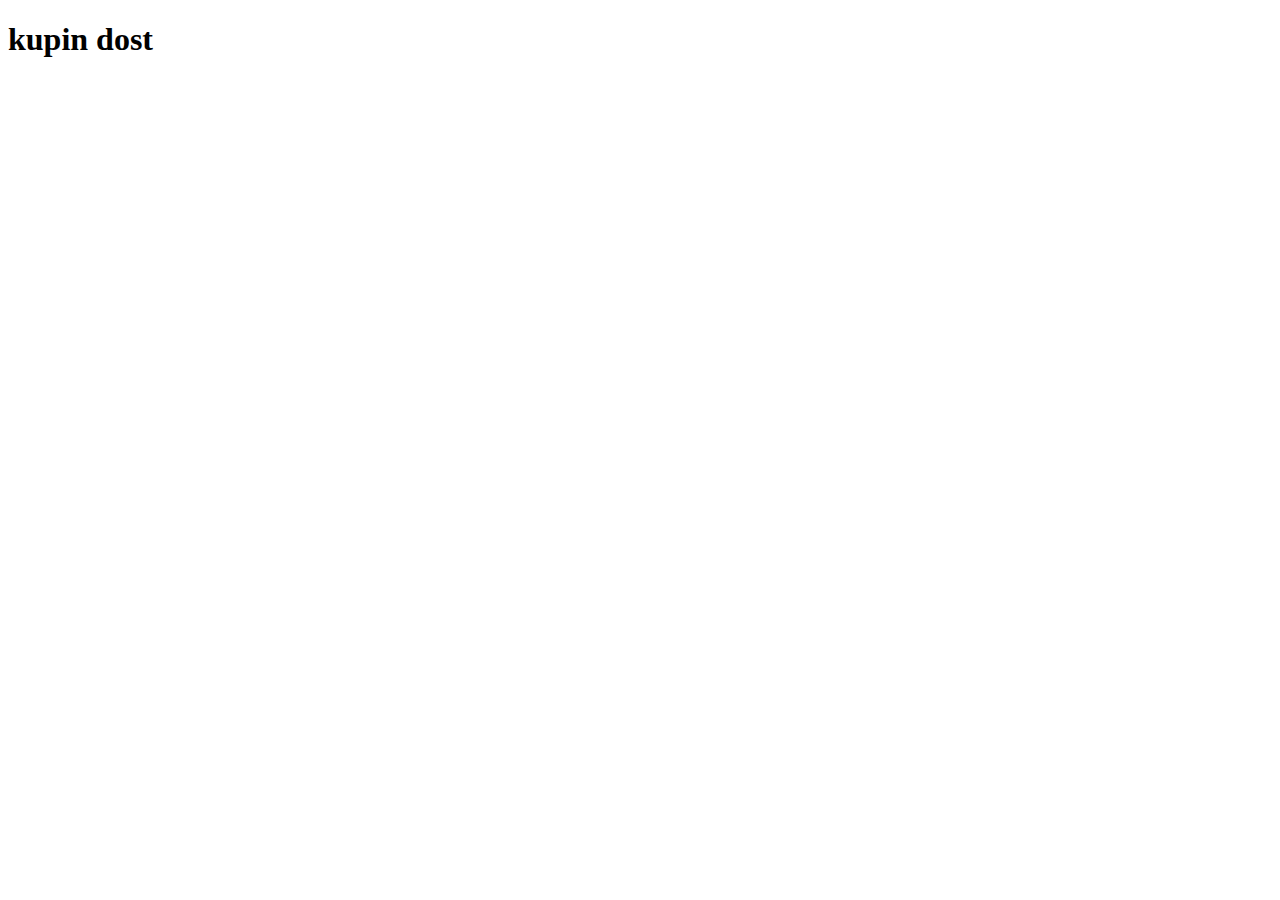
==== day1/sumin.html @ 9cc08ba2 "sumin dost" ====
<!DOCTYPE html>
<html lang="en">
<head>
    <meta charset="UTF-8">
    <meta name="viewport" content="width=device-width, initial-scale=1.0">
    <title>day1 </title>
</head>
<body>
    <h1>kupin dost</h1>

    
</body>
</html>
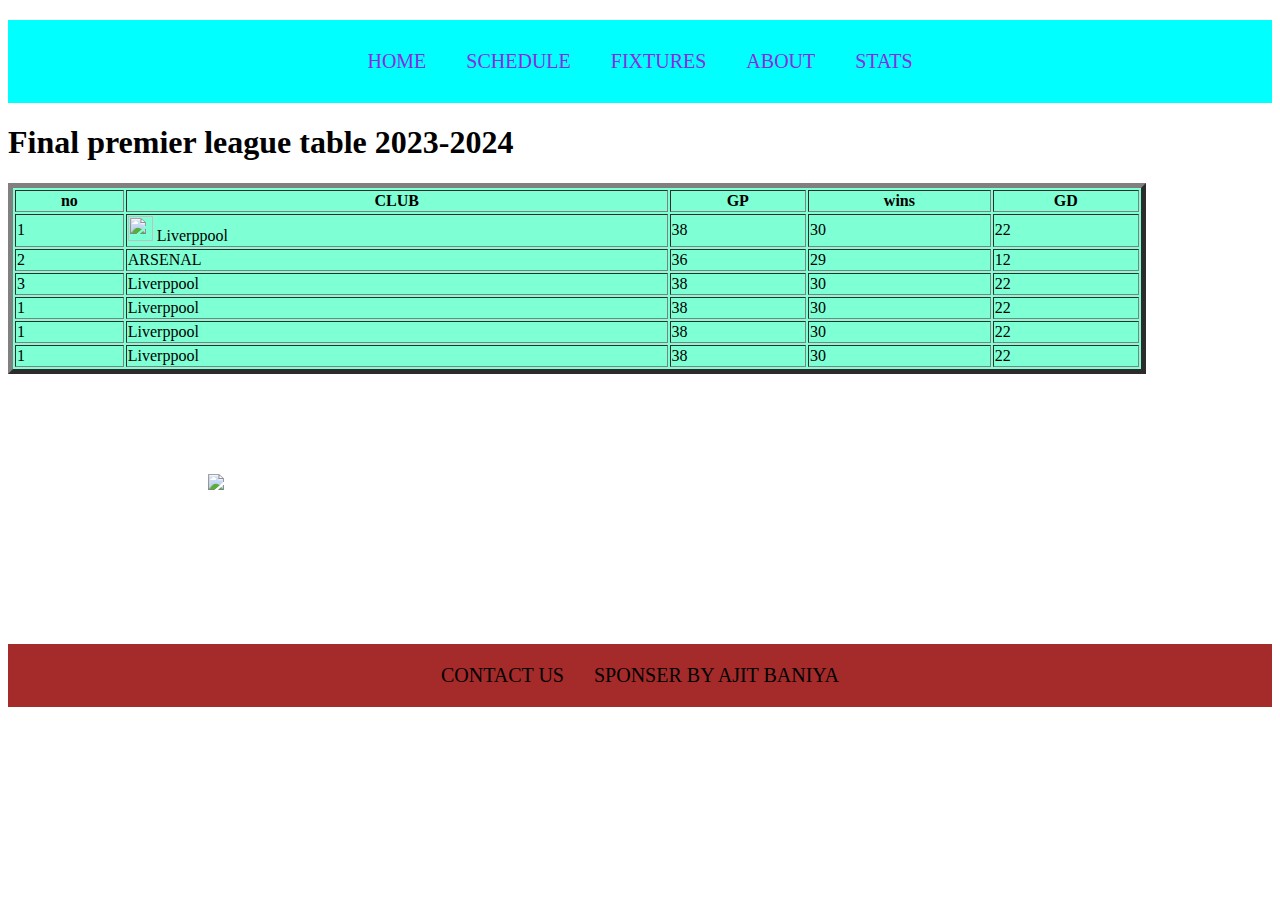
==== commit 51e8879a: "table" ====
--- a/day1/sumin.html
+++ b/day1/sumin.html
@@ -1,12 +1,139 @@
 <!DOCTYPE html>
 <html lang="en">
 <head>
+    <style>
+        nav ul{
+            background-color: aqua;
+            display: flex;
+            justify-content: center;
+            gap: 40px;
+            list-style-type: none;
+            padding: 30px;
+            font-size: 20px;
+            color: blueviolet;
+        
+        }
+        footer {
+            background-color: brown;
+            display: flex;
+            justify-content: center;
+            list-style-type: none;
+            gap: 30px;
+            font-size: 20px;
+            margin-top: 150px;
+            padding: 20px;
+
+          
+            
+        }
+        table{
+            background-color: aquamarine;
+            
+        }
+        
+       
+        .ram{
+            margin-left: 200px;
+            margin-top: 100px;
+        }
+
+    </style>
     <meta charset="UTF-8">
     <meta name="viewport" content="width=device-width, initial-scale=1.0">
     <title>day1 </title>
 </head>
 <body>
-    <h1>kupin dost</h1>
+    <nav>
+        <ul>
+            <li>HOME </li>
+            <li> SCHEDULE</li>
+            <li>FIXTURES</li>
+            <li>ABOUT</li>
+            <li>STATS</li>
+        </ul>
+    </nav>
+    <h1> Final premier league table 2023-2024</h1>
+    <table border="5px" style="width: 90%;">
+
+        
+        <tr>
+            <th>no</th>
+            <th>CLUB</th>
+            <th>GP </th>
+            <th>wins</th>
+            <th>GD</th>
+        
+        </tr>
+        <tr>
+
+            <td>1</td>
+            <td> <img src="liv.png" height="25px" width="25px" > Liverppool</td>
+            <td>38</td>
+            <td>30</td>
+            <td>22</td>
+           
+          
+
+        </tr>
+        <tr>
+            <td>2</td>
+            <td>ARSENAL</td>
+            <td>36</td>
+            <td>29</td>
+            <td>12</td>
+            
+          
+        </tr>
+        <tr>
+            <td>3</td>
+            <td>Liverppool</td>
+            <td>38</td>
+            <td>30</td>
+            <td>22</td>
+            
+           
+          
+        </tr>
+        <tr>
+            <td>1</td>
+            <td>Liverppool</td>
+            <td>38</td>
+            <td>30</td>
+            <td>22</td>
+          
+          
+        </tr>
+        <tr>
+            <td>1</td>
+            <td>Liverppool</td>
+            <td>38</td>
+            <td>30</td>
+            <td>22</td>
+          
+        </tr>
+        <tr>
+            <td>1</td>
+            <td>Liverppool</td>
+            <td>38</td>
+            <td>30</td>
+            <td>22</td>
+            
+          
+        </tr>
+
+    </table>
+    
+    <img class="ram" src="liv.png" >
+    <footer>
+        <li>
+        CONTACT US
+
+        </li>
+        <li>
+            SPONSER BY AJIT BANIYA
+        </li>
+        
+    </footer>
 
     
 </body>
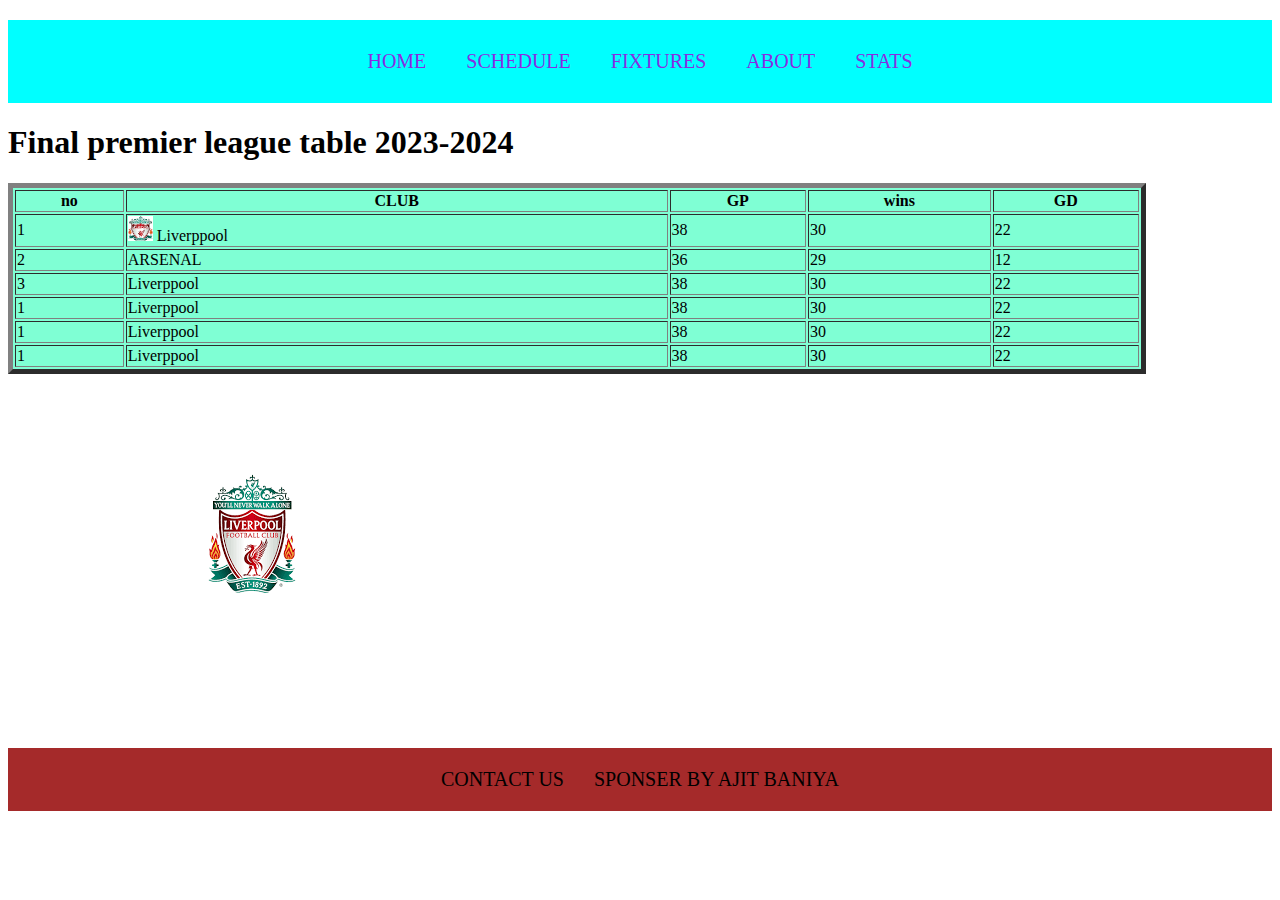
==== commit 6ad5cd95: "redone" ====
--- a/day1/sumin.html
+++ b/day1/sumin.html
@@ -2,6 +2,9 @@
 <html lang="en">
 <head>
     <style>
+        nav ul:hover{
+            background-color: blue;
+        }
         nav ul{
             background-color: aqua;
             display: flex;
@@ -11,6 +14,7 @@
             padding: 30px;
             font-size: 20px;
             color: blueviolet;
+            
         
         }
         footer {
@@ -28,7 +32,7 @@
         }
         table{
             background-color: aquamarine;
-            
+          
         }
         
        
